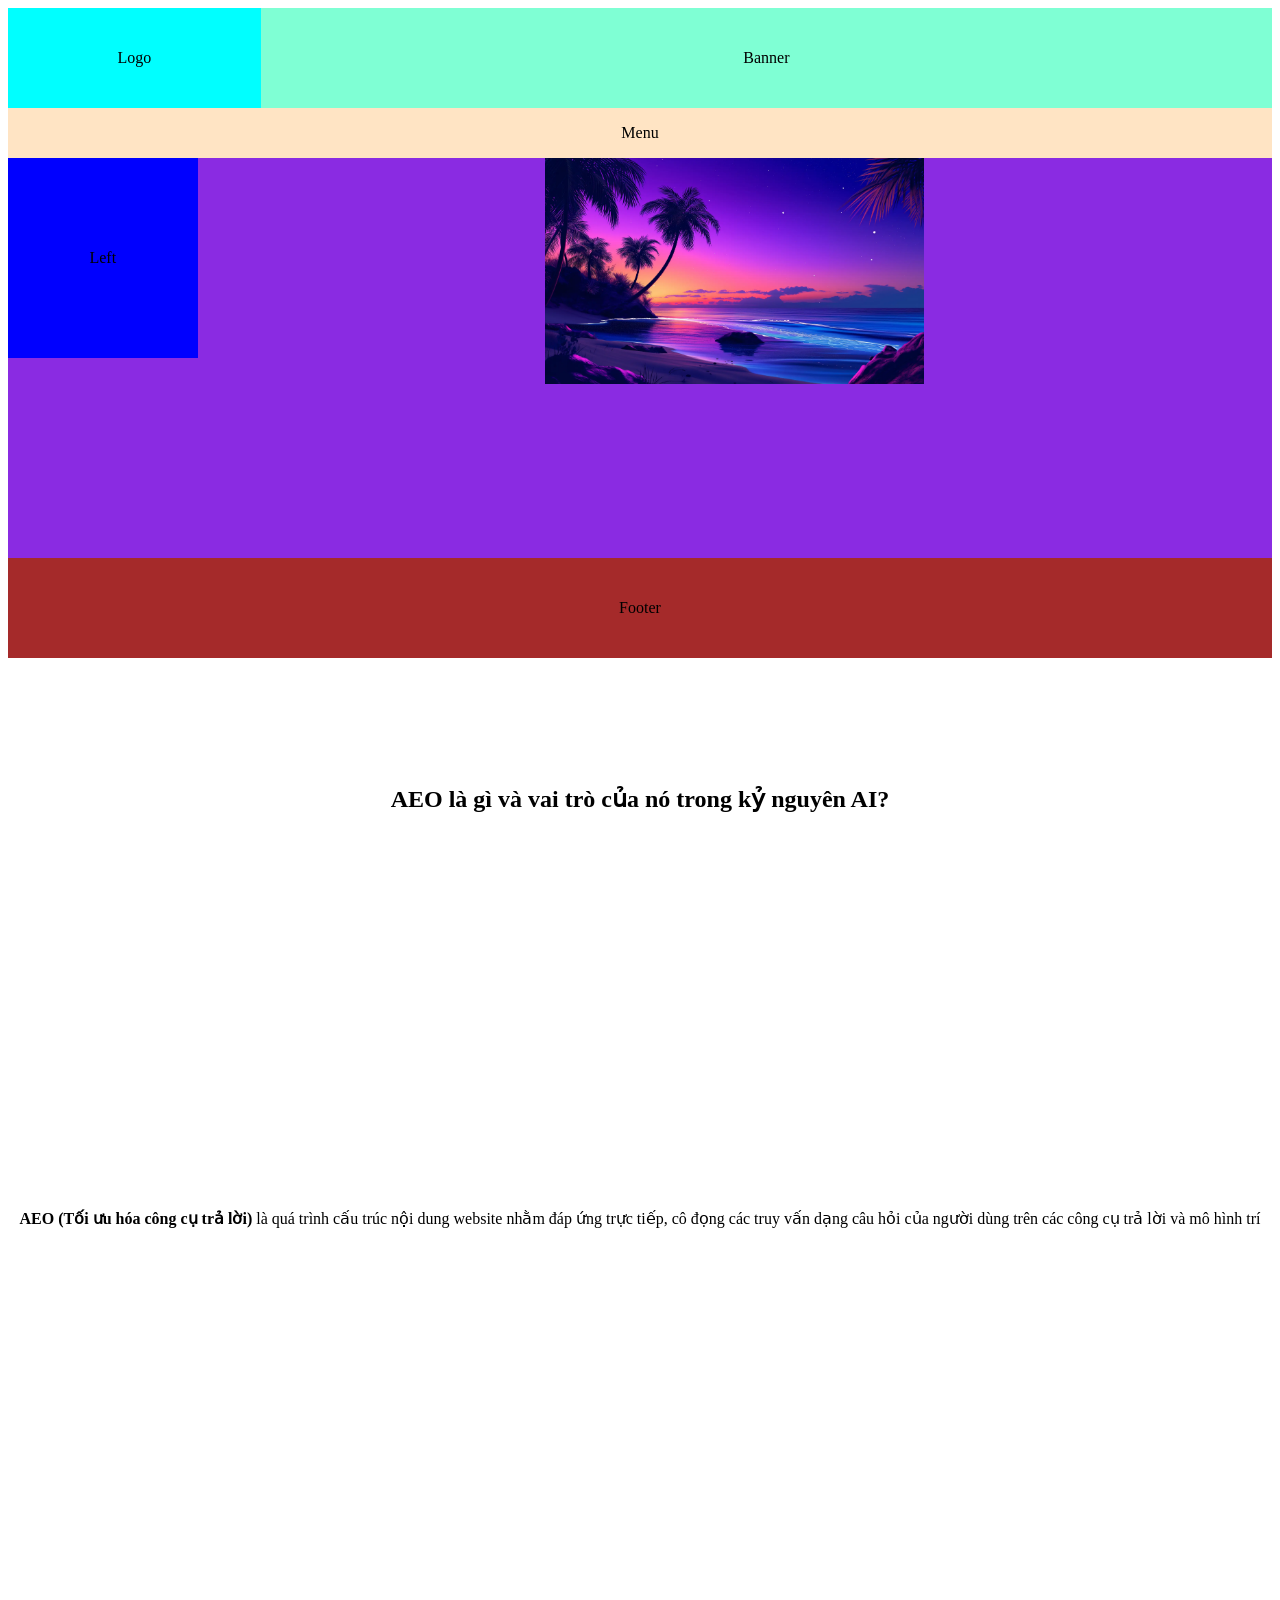
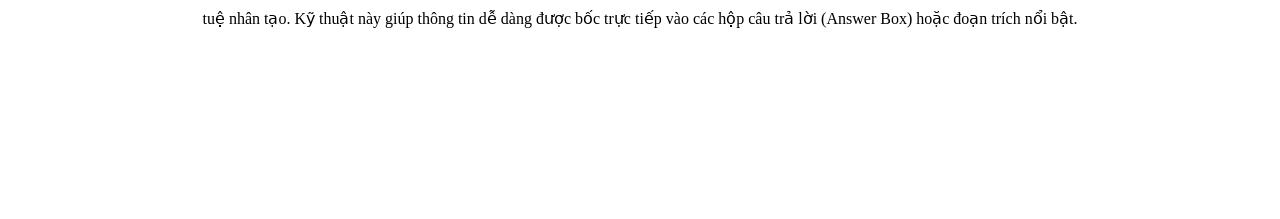
==== New folder/index.html @ d7ba8b4f "Add files via upload" ====
<!DOCTYPE html>
<html lang="en">
<head>
    <meta charset="UTF-8">
    <meta name="viewport" content="width=device-width, initial-scale=1.0">
    <title>Document</title>
    <link rel="stylesheet" href="style.css">
<script type="application/ld+json">
{
  "@context": "https://schema.org",
  "@graph": [
    {
      "@type": "WebSite",
      "@id": "https://KajinDevil.github.io/Test-Website-AEO-AIEO/#website",
      "url": "https://KajinDevil.github.io/Test-Website-AEO-AIEO/",
      "name": "Tài liệu Nghiên cứu AEO và AIEO"
    },
    {
      "@type": "FAQPage",
      "@id": "https://KajinDevil.github.io/Test-Website-AEO-AIEO/#faq",
      "mainEntity": [{
        "@type": "Question",
        "name": "AEO là gì?",
        "acceptedAnswer": {
          "@type": "Answer",
          "text": "AEO (Tối ưu hóa công cụ trả lời) là quá trình tối ưu hóa nội dung nhằm đáp ứng các truy vấn dạng câu hỏi của người dùng và hiển thị trực tiếp tại các đoạn trích nổi bật hoặc câu trả lời của AI."
        }
      }]
    },
    {
      "@type": "AboutPage",
      "about": [
        {
          "@type": "Thing",
          "name": "Artificial Intelligence Engine Optimization",
          "sameAs": "https://en.wikipedia.org/wiki/Artificial_intelligence"
        }
      ]
    }
  ]
}
</script>
</head>
<body>
    <div class="container">
        <div class="Logo_Banner">
            <div class="Logo">Logo</div>
            <div class="Banner">Banner</div>
        </div>
        <div class="Menu">Menu</div>
        <div class="Main">
            <div class="Left">Left</div>
            <div class="Content" >
                <img src="beautiful-beach-free-image-after-sunset-sky-free-photo.webp" alt="">
                <article>
                    <section>
                        <h2>AEO là gì và vai trò của nó trong kỷ nguyên AI?</h2>
                        <p><strong>AEO (Tối ưu hóa công cụ trả lời)</strong> là quá trình cấu trúc nội dung website nhằm đáp ứng trực tiếp, cô đọng các truy vấn dạng câu hỏi của người dùng trên các công cụ trả lời và mô hình trí tuệ nhân tạo. Kỹ thuật này giúp thông tin dễ dàng được bốc trực tiếp vào các hộp câu trả lời (Answer Box) hoặc đoạn trích nổi bật.</p>
                    </section>
                </article>
            </div>
        </div>
        <div class="Footer">Footer</div>
    </div>
</body>
</html>
---- New folder/style.css ----
@media only screen and (max-width:1000px) {
    .container{
        width: 100%;
        height: 100px;
        text-align: center;
    }
    .Logo_Banner{
        width: 100%;
        height: 100px;
        overflow: auto;
    }
    .Logo{
        width: 20%;
        background-color: aqua;
        float: left;
        height: 100%;
        line-height: 100px;
    
    }
    .Banner{
        width: 80%;
        background-color: aquamarine;
        float: left;
        height: 100%;
        line-height: 100px;
    }
    .Menu{
        height: 100px;
        width: 50%;
        background-color: bisque;
        line-height: 100px;
        float: left;
    }
    .Main{
        width: 100%;
        height: 400px;
    }
    .Content{
        height: 400px;
        line-height: 325px;
        background-color: blueviolet;
    }
    .Left{
        float: left;
        height: 100px;
        width: 50%;
        line-height: 100px;
        background-color: blue;
    }
    .Footer{
        height: 100px;
        width: 100%;
        background-color: brown;
        line-height: 100px;
    }    
}
@media only screen and (min-width:1000px) {
    .container{
        width: 100%;
        height: 650px;
        text-align: center;
    }
    .Logo_Banner{
        width: 100%;
        height: 100px;
        overflow: auto;
    }
    .Logo{
        width: 20%;
        background-color: aqua;
        float: left;
        height: 100%;
        line-height: 100px;
    
    }
    .Banner{
        width: 80%;
        background-color: aquamarine;
        float: left;
        height: 100%;
        line-height: 100px;
    }
    .Menu{
        height: 50px;
        width: 100%;
        background-color: bisque;
        line-height: 50px;
    }
    .Main{
        width: 100%;
        height: 400px;
    }
    .Content{
        height: 100%;
        line-height: 400px;
        background-color: blueviolet;
    }
    .Left{
        float: left;
        height: 200px;
        width: 15%;
        line-height: 200px;
        background-color: blue;
    }
    .Footer{
        height: 100px;
        width: 100%;
        background-color: brown;
        line-height: 100px;
    }    
}
.Content img{
    width: 30%;
    height: auto;
}
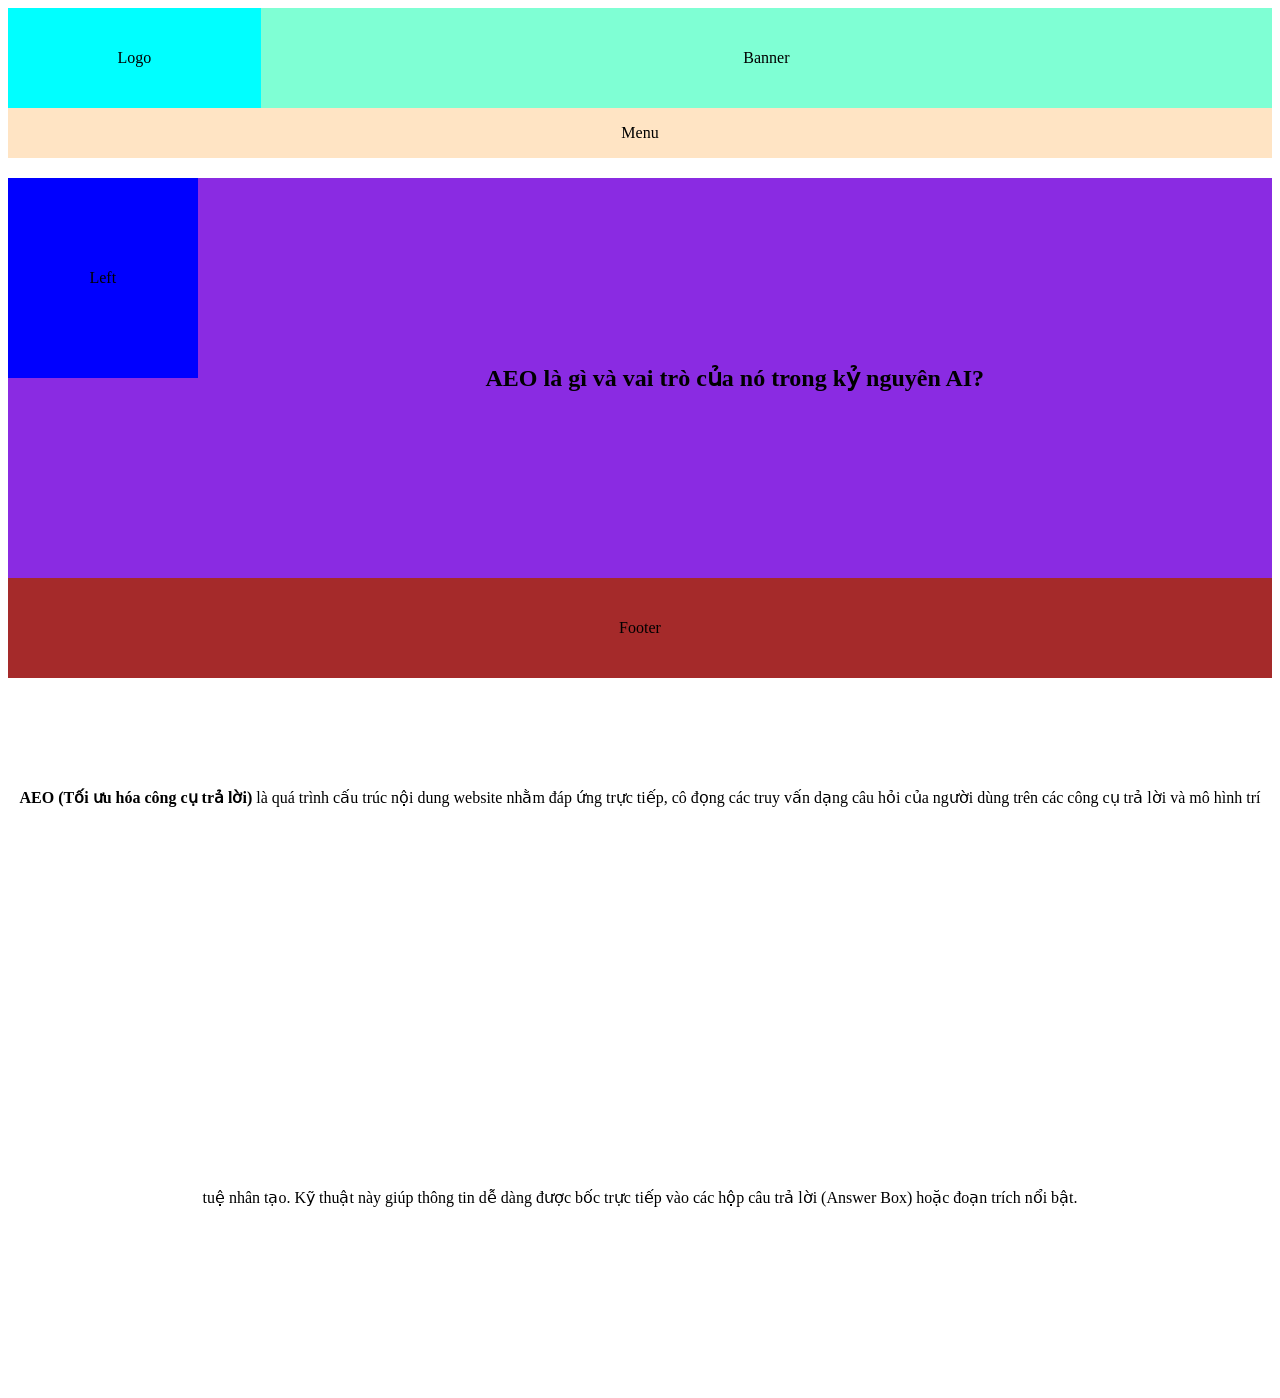
==== commit 2d53942c: "Add files via upload" ====
--- a/New folder/index.html
+++ b/New folder/index.html
@@ -11,13 +11,13 @@
   "@graph": [
     {
       "@type": "WebSite",
-      "@id": "https://KajinDevil.github.io/Test-Website-AEO-AIEO/#website",
-      "url": "https://KajinDevil.github.io/Test-Website-AEO-AIEO/",
+      "@id": "https://kajindevil.github.io/Test-Website-AEO-AIEO/#website",
+      "url": "https://kajindevil.github.io/Test-Website-AEO-AIEO/",
       "name": "Tài liệu Nghiên cứu AEO và AIEO"
     },
     {
       "@type": "FAQPage",
-      "@id": "https://KajinDevil.github.io/Test-Website-AEO-AIEO/#faq",
+      "@id": "https://kajindevil.github.io/Test-Website-AEO-AIEO/#faq",
       "mainEntity": [{
         "@type": "Question",
         "name": "AEO là gì?",
@@ -51,7 +51,6 @@
         <div class="Main">
             <div class="Left">Left</div>
             <div class="Content" >
-                <img src="beautiful-beach-free-image-after-sunset-sky-free-photo.webp" alt="">
                 <article>
                     <section>
                         <h2>AEO là gì và vai trò của nó trong kỷ nguyên AI?</h2>
